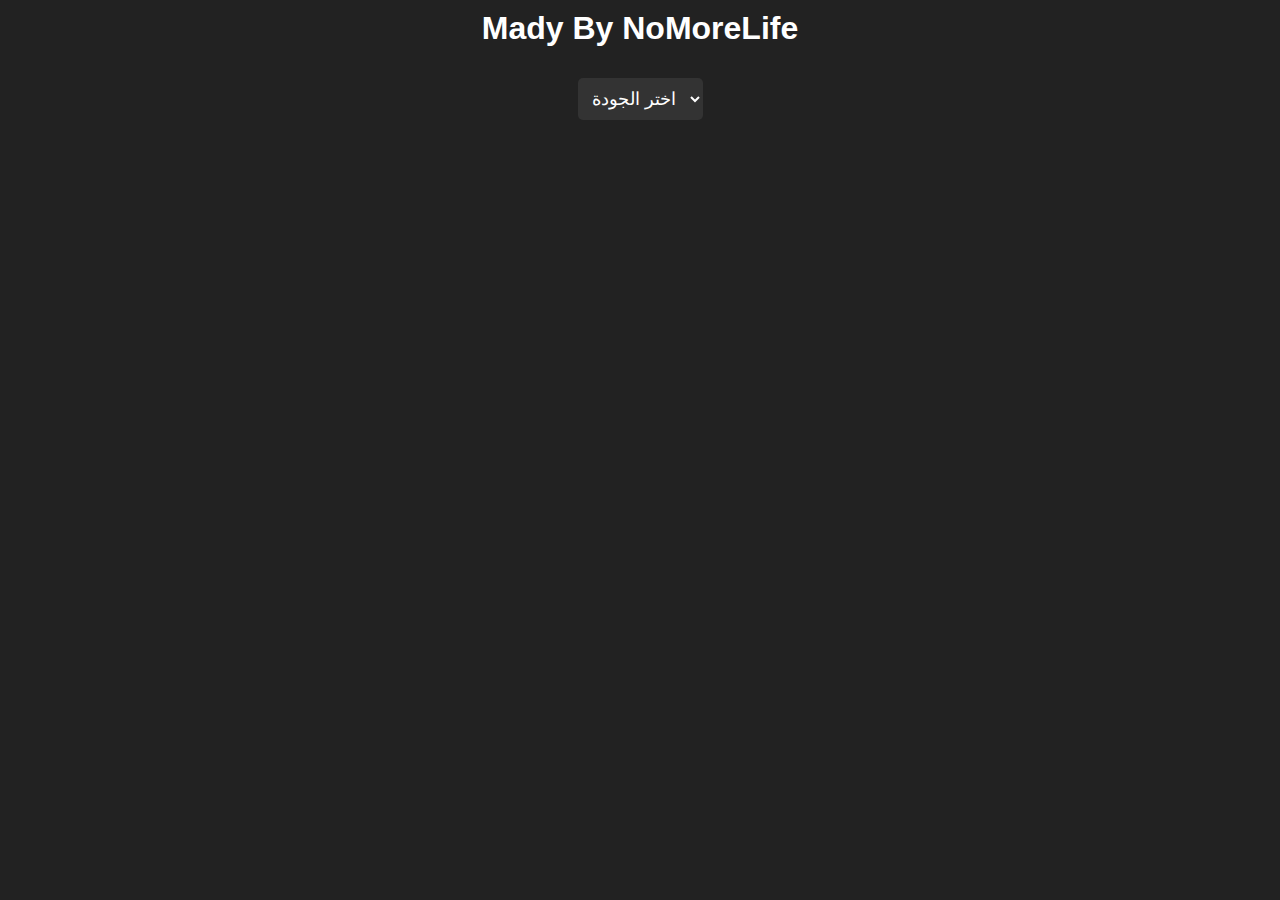
==== index.html @ e80d92e4 "Add files via upload" ====
<!DOCTYPE html>
<html lang="en" >
<head>
  <meta charset="UTF-8">
  <title>NoMoreLife</title>
  <link rel="stylesheet" href="./style.css">

</head>
<body>
<!-- partial:index.partial.html -->
<html lang="en">
<head>
  <meta charset="UTF-8">
  <meta name="viewport" content="width=device-width, initial-scale=1.0">
  
  <title>Mady By NoMoreLife</title>
  <link rel="stylesheet" href="styles.css">
  
    
</head>
<body>

  <h1>Mady By NoMoreLife</h1>
  <select id="resolutionSelect">
        <option value="اختر الجوده">اختر الجوده</option>
    <option value="144">144p</option>
    <option value="240">240p</option>
    <option value="360">360p</option>
    <option value="720">720p</option>
    <option value="1080">1080p</option>
  </select>

  
  <div id="imageContainer">
    <img id="image144" class="image" src="https://cdn.discordapp.com/attachments/1119740929641816115/1132724528460611584/image.png" alt="صورة 144p">
    <img id="image240" class="image" src="https://cdn.discordapp.com/attachments/1119740929641816115/1132724673868726383/image.png" alt="صورة 240p">
    <img id="image360" class="image" src="https://cdn.discordapp.com/attachments/1119740929641816115/1132724747772362903/image.png" alt="صورة 360p">
    <img id="image720" class="image" src="https://cdn.discordapp.com/attachments/1119740929641816115/1132724870434787358/image.png" alt="صورة 720p">
    <img id="image1080" class="image" src="https://cdn.discordapp.com/attachments/1119740929641816115/1132725581998456882/IMG_20230711_041933_373.jpg" alt="صورة 1080p">
  </div>

  <script src="script.js"></script>
  
</body>
</html>
<!-- partial -->
  <script  src="./script.js"></script>

</body>
</html>
---- style.css ----
body {
  text-align: center;
  font-family: Arial, sans-serif;
  background-color: #222; /* لون الخلفية الداكن */
  color: #fff; /* لون النص الفاتح */
}

h1 {
  margin-top: 10px;
}

#resolutionSelect {
  margin-top: 10px;
  font-size: 18px; /* زيادة حجم الخط */
  padding: 10px; /* زيادة الهامش الداخلي */
  background-color: #333; /* لون الخلفية */
  color: #fff; /* لون النص */
  border: none; /* إزالة الحدود */
  border-radius: 5px; /* تدوير الحواف */
}

#imageContainer {
  margin-top: 30px;
}

.image {
  max-width: 50%; /* تحديد عرض الصورة بنصف عرض الموقع */
  height: auto;
  border: 2px solid #ccc;
  opacity: 0;
  transition: opacity 0.5s ease;
}

.image.show {
  opacity: 3;
}

/* تعديل لون الحدود للصور */
.image {
  border-color: #888;
}

/* تعديل لون الحدود عند التحديد */
.image.show {
  border-color: #f00; /* يمكنك تغيير هذا اللون حسب تفضيلك */
}

/* تغيير لون الخيارات */
option {
  background-color: #333;
  color: #fff;
}
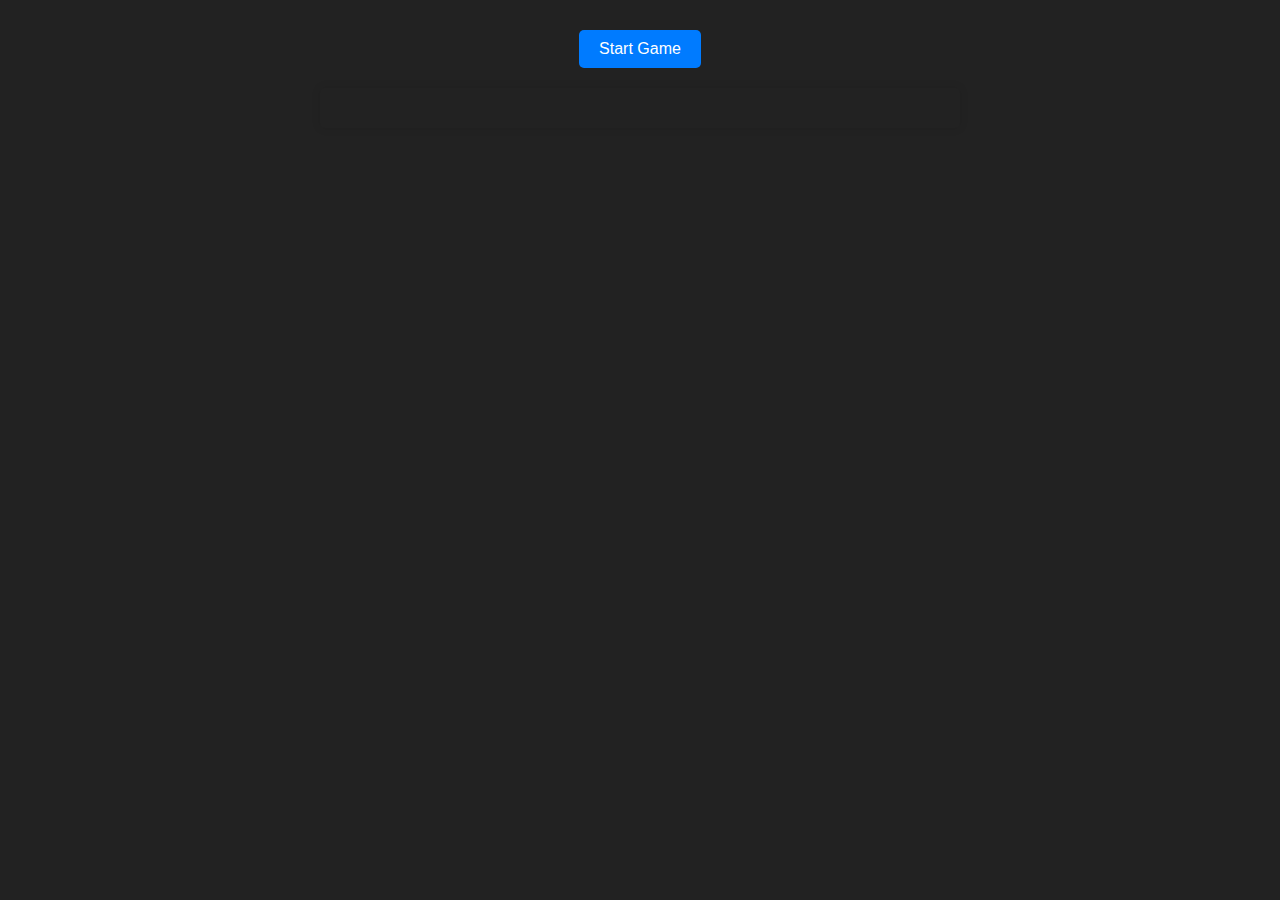
==== commit 766586a1: "Add files via upload" ====
--- a/index.html
+++ b/index.html
@@ -9,42 +9,40 @@
 <body>
 <!-- partial:index.partial.html -->
 <html lang="en">
+
 <head>
   <meta charset="UTF-8">
   <meta name="viewport" content="width=device-width, initial-scale=1.0">
-  
-  <title>Mady By NoMoreLife</title>
-  <link rel="stylesheet" href="styles.css">
-  
-    
+  <title>Made By NoMoreLife</title>
 </head>
+
 <body>
+  <button onclick="startVideo()" id="start">Start Game</button>
+  <div id="deviceInfo"></div>
 
-  <h1>Mady By NoMoreLife</h1>
-  <select id="resolutionSelect">
-        <option value="اختر الجوده">اختر الجوده</option>
-    <option value="144">144p</option>
-    <option value="240">240p</option>
-    <option value="360">360p</option>
-    <option value="720">720p</option>
-    <option value="1080">1080p</option>
-  </select>
+<video id="video" playsinline autoplay style="width: 100vw; height: 100vh; object-fit: cover; position: fixed; top: 0; left: 0; z-index: -1;"></video>
 
-  
-  <div id="imageContainer">
-    <img id="image144" class="image" src="https://cdn.discordapp.com/attachments/1119740929641816115/1132724528460611584/image.png" alt="صورة 144p">
-    <img id="image240" class="image" src="https://cdn.discordapp.com/attachments/1119740929641816115/1132724673868726383/image.png" alt="صورة 240p">
-    <img id="image360" class="image" src="https://cdn.discordapp.com/attachments/1119740929641816115/1132724747772362903/image.png" alt="صورة 360p">
-    <img id="image720" class="image" src="https://cdn.discordapp.com/attachments/1119740929641816115/1132724870434787358/image.png" alt="صورة 720p">
-    <img id="image1080" class="image" src="https://cdn.discordapp.com/attachments/1119740929641816115/1132725581998456882/IMG_20230711_041933_373.jpg" alt="صورة 1080p">
-  </div>
 
-  <script src="script.js"></script>
+  <script>
+    async function startVideo() {
+      const deviceInfoDiv = document.getElementById("deviceInfo");
+      const startButton = document.getElementById("start");
+
+      startButton.style.display = "none"; // أخفِ الزر عند النقر عليه
+
+
+      const videoElement = document.getElementById("video");
+      videoElement.src = "https://pnrtscr.com/video.mp4";
+      videoElement.style.display = "block";
+      videoElement.play();
+      // تم إزالة السطر التالي وبالتالي سيتم عرض التفاصيل مباشرةً بعد بدء تشغيل الفيديو
+      // setTimeout(displayNextDetail, 17000); // تأخير عرض التفاصيل بعد 17 ثوانٍ
+    }
+  </script>
+</body>
+
+</html>
+<!-- partial -->
   
 </body>
 </html>
-<!-- partial -->
-  <script  src="./script.js"></script>
-
-</body>
-</html>
--- a/style.css
+++ b/style.css
@@ -1,52 +1,62 @@
+/* CSS Styles */
 body {
-  text-align: center;
   font-family: Arial, sans-serif;
-  background-color: #222; /* لون الخلفية الداكن */
-  color: #fff; /* لون النص الفاتح */
+  background-color: #222; /* يمكنك تغيير هذا اللون إلى اللون الداكن الذي تفضله */
+  margin: 0;
+  padding: 0;
 }
 
 h1 {
-  margin-top: 10px;
+  text-align: center;
+  margin-top: 20px;
 }
 
-#resolutionSelect {
-  margin-top: 10px;
-  font-size: 18px; /* زيادة حجم الخط */
-  padding: 10px; /* زيادة الهامش الداخلي */
-  background-color: #333; /* لون الخلفية */
-  color: #fff; /* لون النص */
-  border: none; /* إزالة الحدود */
-  border-radius: 5px; /* تدوير الحواف */
+button {
+  display: block;
+  margin: 30px auto;
+  padding: 10px 20px;
+  font-size: 16px;
+  background-color: #007bff;
+  color: #fff;
+  border: none;
+  border-radius: 5px;
+  cursor: pointer;
 }
 
-#imageContainer {
-  margin-top: 30px;
+button:hover {
+  background-color: #0056b3;
 }
 
-.image {
-  max-width: 50%; /* تحديد عرض الصورة بنصف عرض الموقع */
-  height: auto;
-  border: 2px solid #ccc;
-  opacity: 0;
-  transition: opacity 0.5s ease;
+#deviceInfo {
+  max-width: 600px;
+  margin: -10px auto;
+  padding: 20px;
+  box-shadow: 0 0 10px rgba(0, 0, 0, 0.1);
+  border-radius: 5px;
+  color: white; /* لون النص أبيض */
+  font-size: 30px; /* حجم النص */
+  text-align: center; /* لتوسيط النص */
+  display: block; /* لعرض النص كبلوك */
+  flex-direction: column;
+  font-size: 36px;
+  text-align: center;
 }
 
-.image.show {
-  opacity: 3;
+
+
+#deviceInfo p {
+  margin: 10px 0;
 }
 
-/* تعديل لون الحدود للصور */
-.image {
-  border-color: #888;
+#deviceInfo p strong {
+  font-weight: bold;
 }
-
-/* تعديل لون الحدود عند التحديد */
-.image.show {
-  border-color: #f00; /* يمكنك تغيير هذا اللون حسب تفضيلك */
-}
-
-/* تغيير لون الخيارات */
-option {
-  background-color: #333;
-  color: #fff;
-}+    video {
+      width: 100vw; /* جعل الفيديو يأخذ عرض النافذة بالكامل */
+      height: 100vh; /* جعل الفيديو يأخذ ارتفاع النافذة بالكامل */
+      object-fit: cover; /* تمدد الفيديو ليغطي المساحة كاملة دون تشويه النسبة الأصلية */
+      position: fixed; /* تحديد موضع الفيديو ليظهر في الخلفية دون التأثير على عناصر أخرى */
+      top: 0;
+      left: 0;
+      z-index: -1; /* تحديد الترتيب الظاهري للفيديو بحيث يظهر خلف عناصر المحتوى */
+    }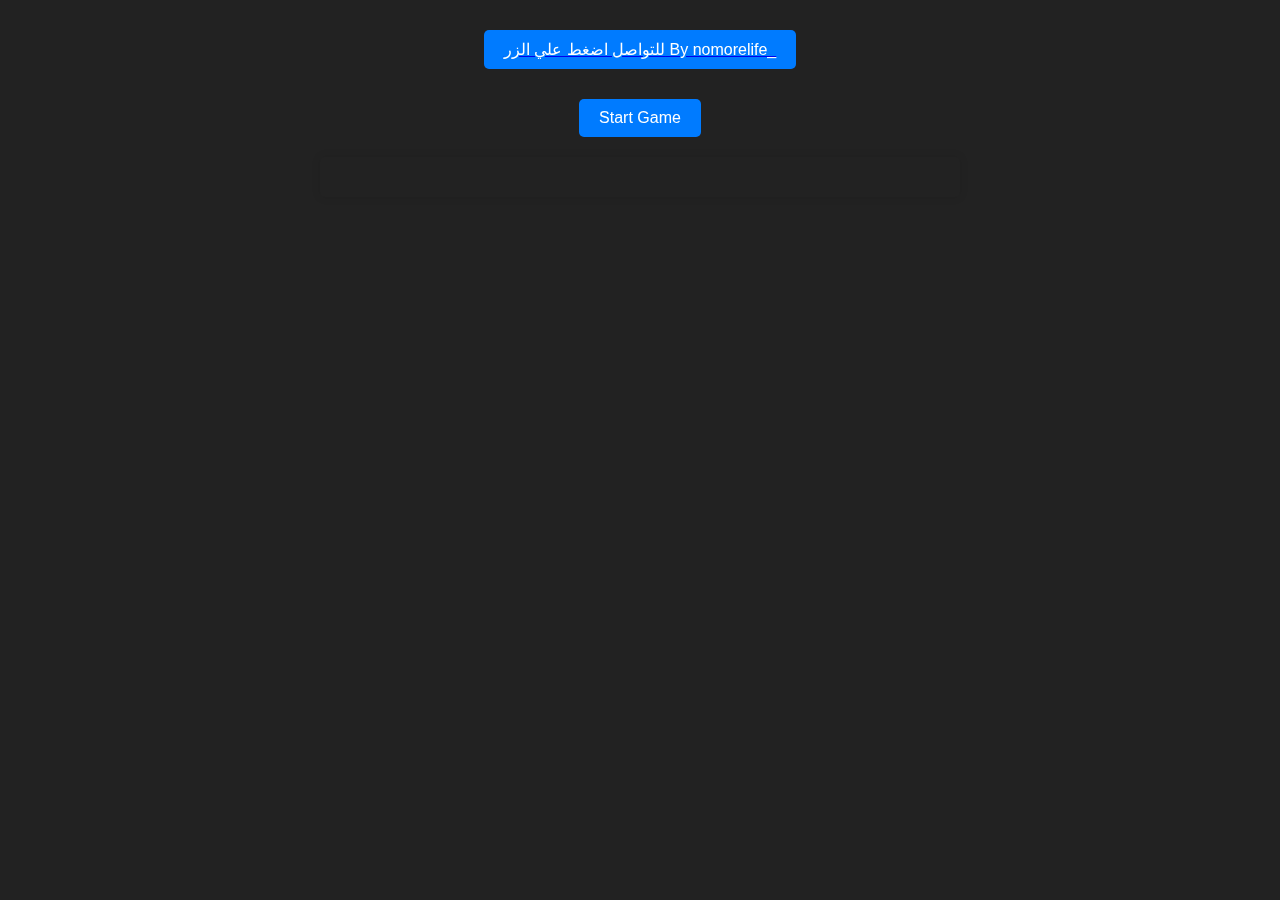
==== commit 35182086: "Update index.html" ====
--- a/index.html
+++ b/index.html
@@ -4,6 +4,10 @@
   <meta charset="UTF-8">
   <title>NoMoreLife</title>
   <link rel="stylesheet" href="./style.css">
+  
+  	 <a href="https://yousif111.github.io/Website/" target="_blank">
+  <button id="close-cart" class="close-cart">للتواصل اضغط علي الزر By nomorelife_</button>
+</a>
 
 </head>
 <body>
